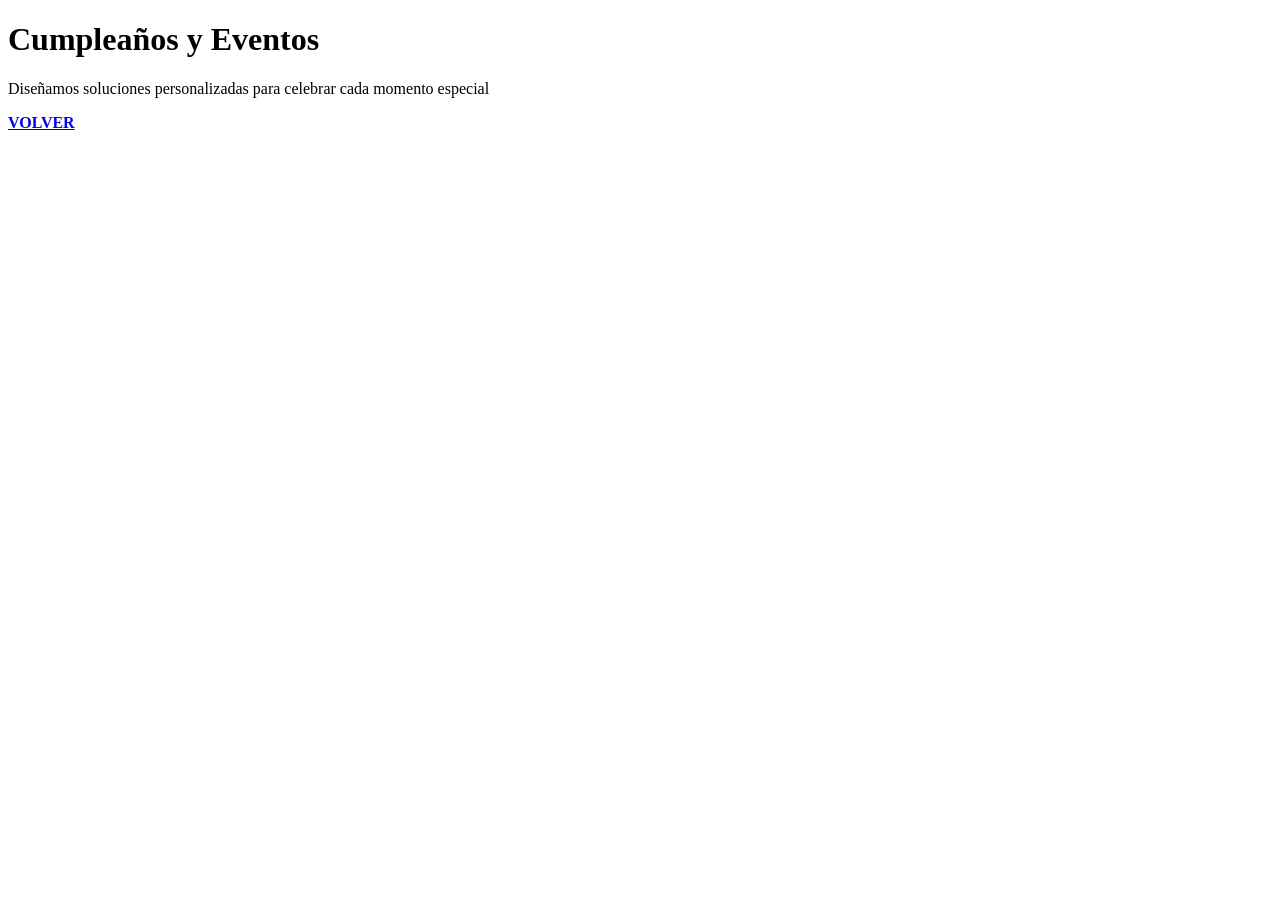
==== pages/cumpleañosyeventos.html @ 495c7b57 "inicial pre-entrega" ====
<!DOCTYPE html>
<html lang="en">
<head>
    <meta charset="UTF-8">
    <meta name="viewport" content="width=device-width, initial-scale=1.0">
    <title>Cumpleaños y Eventos</title>
</head>
<body>
   <h1> <strong>Cumpleaños y Eventos</strong></h1> 
   <p>Diseñamos soluciones personalizadas para celebrar cada momento especial</p>
   <a href="../index.html"><strong>VOLVER</strong></a>
</body>
</html>
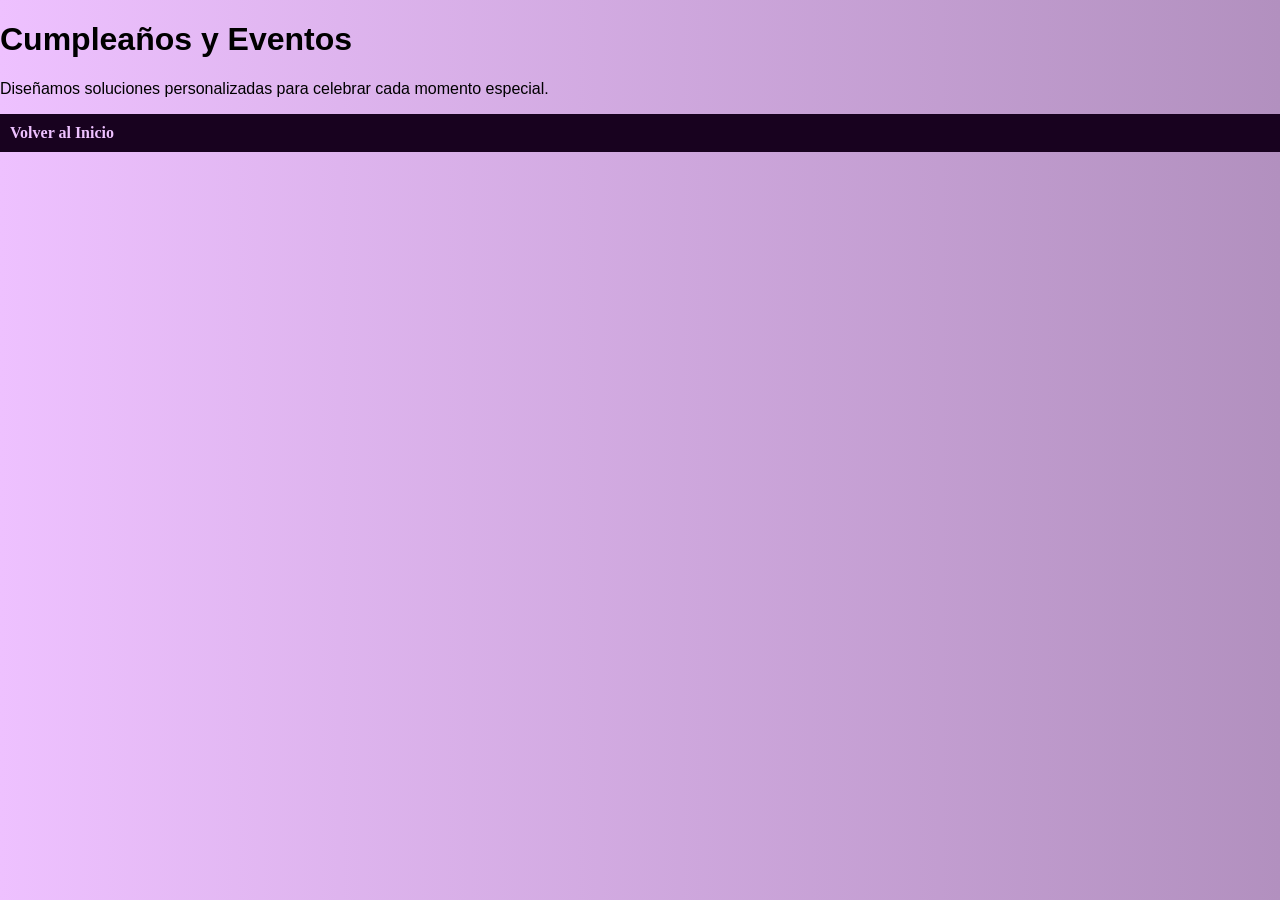
==== commit 07d4bb31: "Actualización del diseño y navegación" ====
--- a/pages/cumpleañosyeventos.html
+++ b/pages/cumpleañosyeventos.html
@@ -1,13 +1,30 @@
+
 <!DOCTYPE html>
-<html lang="en">
+<html lang="es">
 <head>
     <meta charset="UTF-8">
     <meta name="viewport" content="width=device-width, initial-scale=1.0">
-    <title>Cumpleaños y Eventos</title>
+    <title>Cumpleaños y Eventos | Vero Impresiones</title>
+    <link rel="stylesheet" href="../css/styles.css">
 </head>
+
+
 <body>
-   <h1> <strong>Cumpleaños y Eventos</strong></h1> 
-   <p>Diseñamos soluciones personalizadas para celebrar cada momento especial</p>
-   <a href="../index.html"><strong>VOLVER</strong></a>
+    
+    <header>
+        <h1>Cumpleaños y Eventos</h1>
+    </header>
+
+    <main>
+       <p>Diseñamos soluciones personalizadas para celebrar cada momento especial.</p>
+    </main>
+
+    <footer>
+        <a href="../index.html"><strong>Volver al Inicio</strong></a>
+    </footer>
+
 </body>
-</html>+
+
+</body>
+</html>
--- a/css/styles.css
+++ b/css/styles.css
@@ -0,0 +1,350 @@
+
+/* ========================================
+   1. ESTILOS GENERALES
+======================================== */
+
+* {
+    box-sizing: border-box;
+}
+
+body {
+    margin: 0;
+    padding: 0;
+    font-family: "Montserrat", sans-serif;
+    background: linear-gradient(to right, #eec1ff, #b290bf);
+    font-size: 1rem;
+}
+
+
+/* ========================================
+   2. CINTA ANIMADA DE LOGOS
+======================================== */
+
+.cinta-marca {
+    height: 90px;
+    width: 100%;
+    margin: 0;
+    background-color: #18021f;
+    overflow: hidden;
+    display: flex;
+    align-items: center;
+}
+
+.cinta-contenido {
+    display: flex;
+    width: max-content;
+    animation: mover-cinta 20s linear infinite;
+}
+
+.grupo-logos {
+    display: flex;
+    align-items: center;
+    gap: 40px;
+    padding-right: 40px;
+    flex-shrink: 0;
+}
+
+.grupo-logos img {
+    height: 45px;
+    width: auto;
+    display: block;
+    flex-shrink: 0;
+}
+
+@keyframes mover-cinta {
+    from {
+        transform: translateX(0);
+    }
+
+    to {
+        transform: translateX(-50%);
+    }
+}
+
+
+
+/* ========================================
+   3. ENCABEZADO Y BARRA DE NAVEGACIÓN
+======================================== */
+
+.encabezado {
+    position: sticky;
+    top: 0;
+    z-index: 1000;
+    width: 100%;
+    background-color: #f3eee5;
+    padding: 15px 4%;
+    box-shadow: 0 2px 8px rgba(24, 2, 31, 0.10);
+}
+
+.navegacion {
+    display: flex;
+    align-items: center;
+    justify-content: space-between;
+    gap: 24px;
+    width: 100%;
+}
+
+/* Marca */
+.marca {
+    display: flex;
+    align-items: center;
+    gap: 10px;
+    flex-shrink: 0;
+    color: #18021f;
+    text-decoration: none;
+}
+
+.logo-v {
+    display: block;
+    width: 60px;
+    height: 60px;
+    object-fit: contain;
+    transition: transform 0.4s ease;
+}
+
+.marca:hover .logo-v {
+    transform: translateY(-6px) rotate(-12deg) scale(1.15);
+}
+
+.nombre-marca {
+    display: flex;
+    flex-direction: column;
+    line-height: 1.1;
+    white-space: nowrap;
+}
+
+.nombre-marca strong {
+    font-family: "Playfair Display", serif;
+    font-size: 1.2rem;
+}
+
+.nombre-marca small {
+    font-family: "Montserrat", sans-serif;
+    font-size: 0.65rem;
+    letter-spacing: 2px;
+}
+
+/* Enlaces */
+.navbar {
+    display: flex;
+    align-items: center;
+    justify-content: center;
+    flex-wrap: wrap;
+    gap: 24px;
+    list-style: none;
+    padding: 12px 24px;
+    margin: 0;
+    border: 1px solid #18021f;
+    border-radius: 50px;
+    background-color: #eec1ff;
+    width: auto;
+    max-width: none;
+}
+
+.navbar a {
+    color: #18021f;
+    text-decoration: none;
+    font-family: "Montserrat", sans-serif;
+    font-size: 0.9rem;
+}
+
+.navbar a:hover {
+    color: #77607f;
+}
+
+/* Botón de WhatsApp */
+.boton-consultar {
+    display: inline-block;
+    flex-shrink: 0;
+    padding: 12px 18px;
+    border-radius: 8px;
+    background-color: #18021f;
+    color: #f3eee5;
+    font-family: "Montserrat", sans-serif;
+    font-size: 0.85rem;
+    font-weight: 600;
+    text-decoration: none;
+    text-align: center;
+}
+
+.boton-consultar:hover {
+    background-color: #77607f;
+}
+
+
+/* ========================================
+   4. PRESENTACIÓN
+======================================== */
+
+.presentacion {
+    background-color: #f3eee5;
+    padding: 25px 40px;
+    margin: 20px;
+    border-radius: 15px;
+}
+
+.contenido-presentacion {
+    display: flex;
+    align-items: center;
+    gap: 30px;
+}
+
+.texto-presentacion {
+    flex: 1;
+}
+
+.imagen-presentacion {
+    flex: 1;
+}
+
+.imagen-presentacion img {
+    width: 100%;
+    max-width: 450px;
+    height: auto;
+    display: block;
+    margin: 0 auto;
+}
+
+
+/* ========================================
+   5. VIDEOS Y TRABAJOS
+======================================== */
+
+.trabajos {
+    padding: 30px;
+    text-align: center;
+}
+
+.trabajos video {
+    width: 300px;
+    max-width: 100%;
+    height: auto;
+    margin: 10px;
+}
+
+
+/* ========================================
+   6. CATEGORÍAS
+======================================== */
+
+.categorias {
+    padding: 30px;
+    text-align: center;
+}
+
+.contenedor-categorias {
+    display: flex;
+    flex-wrap: wrap;
+    justify-content: center;
+    gap: 20px;
+}
+
+.tarjeta-categoria {
+    background-color: #f3eee5;
+    border: 1px solid #b290bf;
+    padding: 20px;
+    margin: 10px;
+    border-radius: 10px;
+    width: 300px;
+}
+
+
+/* ========================================
+   7. CONTACTO Y FORMULARIO
+======================================== */
+
+#contacto {
+    padding: 30px;
+}
+
+#contacto form {
+    display: flex;
+    flex-direction: column;
+    gap: 10px;
+    max-width: 500px;
+    margin: 0 auto;
+}
+
+.campo-formulario {
+    display: flex;
+    flex-direction: column;
+    gap: 8px;
+}
+
+#contacto input,
+#contacto textarea {
+    padding: 10px;
+    font-family: "Montserrat", sans-serif;
+    border: 1px solid #b290bf;
+    border-radius: 5px;
+    width: 100%;
+}
+
+#contacto button {
+    background-color: #18021f;
+    color: #eec1ff;
+    font-family: "Montserrat", sans-serif;
+    font-weight: 600;
+    padding: 12px 20px;
+    border: none;
+    border-radius: 8px;
+    cursor: pointer;
+}
+
+#contacto button:hover {
+    background-color: #77607f;
+}
+
+
+/* ========================================
+   8. FOOTER
+======================================== */
+
+footer {
+    background-color: #18021f;
+    color: #eec1ff;
+    font-family: "Playfair Display", serif;
+    padding: 10px;
+}
+
+footer a {
+    color: #eec1ff;
+    text-decoration: none;
+}
+
+
+/* ========================================
+   9. DISEÑO RESPONSIVE
+======================================== */
+
+@media (max-width: 600px) {
+    .navbar {
+        flex-direction: column;
+        align-items: center;
+        gap: 15px;
+    }
+
+    .presentacion {
+        padding: 20px;
+        margin: 10px;
+    }
+
+    .contenido-presentacion {
+        flex-direction: column;
+        text-align: center;
+    }
+
+    .imagen-presentacion img {
+        max-width: 350px;
+    }
+}
+
+
+/* Respetar la preferencia de reducir movimiento */
+
+@media (prefers-reduced-motion: reduce) {
+    .cinta-contenido {
+        animation: none;
+    }
+}
